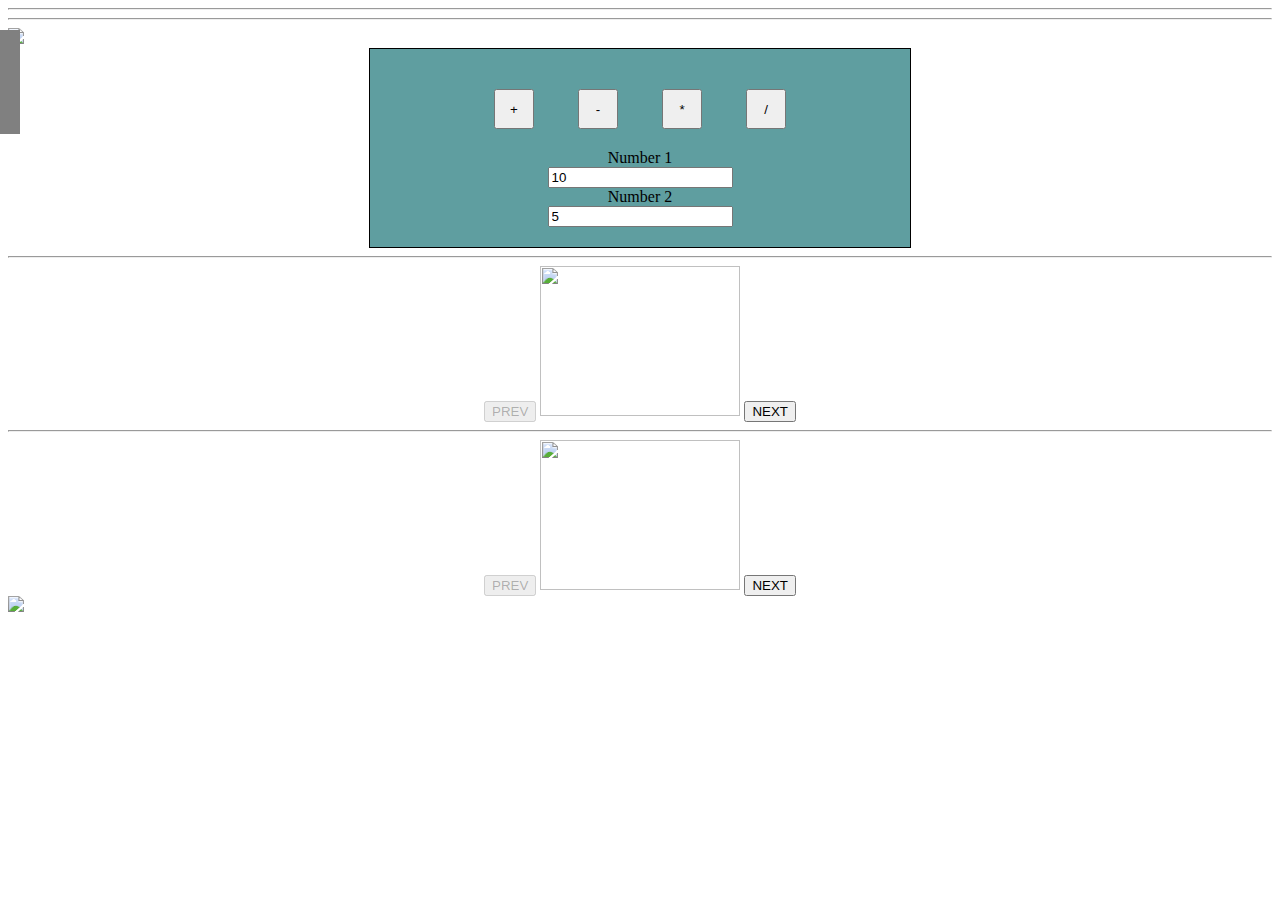
==== index.html @ 0e7c5f51 "add Less 14-6-7" ====
<!DOCTYPE html>
<html lang="en">
<head>
    <meta charset="UTF-8">
    <title>JS From Zero</title>
    <link rel="stylesheet" href="Style.css">
</head>
<body>
<!--<input type="text" id="message" value="">-->
<!--<hr>-->
<!--<div>-->
<!--    <img src="https://www.belarus.by/dadvimages/000667_872357.jpg" alt="Minsk">-->
<!--    <img src="https://www.aeroflot.ru/media/aflfiles/us/nyc/ny_4.jpg" alt="">-->
<!--</div>-->
<!--<hr>-->
<!--<ol>-->
<!--    <li class="JS_color">Learn js</li>-->
<!--    <li class="HTML_color">learn HTML</li>-->
<!--    <li>learn CSS</li>-->
<!--</ol>-->
<!--<hr>-->
<!--<input value="Hello">-->
<!--<hr>-->
<!--<input id="hello-message" value="Me">-->
<!--<h1 class="HTML_color" id="header">HE</h1>-->
<!--<hr>-->
<!--&lt;!&ndash;//-&#45;&#45;&#45;&#45;&#45;&#45;&#45;&#45;&#45;&#45;&#45;&#45;&#45;&#45;&#45;&#45;&#45;&#45;&#45;&#45;homework&#45;&#45;&#45;&#45;&#45;&#45;&#45;&#45;&#45;&#45;&#45;&#45;&#45;&#45;&#45;&#45;&#45;&#45;//&ndash;&gt;-->
<!--<div id="divHomework" class="homework">Homework 01-08-->
<!--</div>-->
<!--<input id="lastName" type="text" value="Krivalcevich">-->
<!--<input id="adress" type="text" value="Minsk. Lucini str">-->
<!--<select id="cities">-->
<!--    <option value="">moscow</option>-->
<!--    <option value="minsk" selected>minsk</option>-->
<!--    <option value="">kiev</option>-->
<!--</select>-->
<!--<textarea name="" id="hobbies" cols="10" rows="4">-->
<!--    soccer-->
<!--    books-->
<!--    it-->
<!--</textarea>-->
<!--<div id="justDiv">sdfasdfa</div>-->

<!--<div class="formForRegistration">-->
<!--    <div>-->
<!--        <h2>Email</h2>-->
<!--        <input id="vvvvv" type="text" value="111111">-->
<!--    </div>-->
<!--    <div><h2>Password</h2>-->
<!--        <input type="password"></div>-->
<!--    <div>-->
<!--        <input type="checkbox">-->
<!--        <button id="firstButton">Log In</button>-->
<!--    </div>-->
<!--</div>-->
<!--<hr>-->
<!--<input class="inputLes9_red" id="inputLes9" type="text" value="real">-->
<!--<img id="ferrari" src="https://auto.ironhorse.ru/wp-content/uploads/2015/06/LaFerrari-front.jpg" alt="">-->
<!--<hr>-->
<!--<div id="divHomework09" class="homework">Homework 09-02-->
<!--    <div class="formForRegistration">-->
<!--        First Name-->
<!--        <input class="some-class-name" id="inputHW2" value="Pavel">-->
<!--        Second Name-->
<!--        <input class="some-class-name" id="input2HW2" value="Krivalcevich">-->
<!--        Sex-->
<!--        <input class="some-class-name" id="input3HW2" checked type="checkbox">M-->
<!--        <input class="some-class-name" type="checkbox">F-->
<!--        single <input class="some-class-name" type="checkbox">-->
<!--        <img id="img1HW2" src="https://mobimg.b-cdn.net/v3/fetch/54/54f6c865d14d5feb25c524d48cd0d47c.jpeg" alt="">-->
<!--        city-->
<!--        <select class="some-class-name" id="selHW2">-->
<!--            <option value="moscow">moscow</option>-->
<!--            <option value="minsk" selected>minsk</option>-->
<!--            <option value="kiev">kiev</option>-->
<!--        </select>-->
<!--        About me-->
<!--        <textarea class="some-class-name" id="texHW2">-->
<!--            I am a god man-->
<!--        </textarea>-->

<!--        <button id="buttonHW2">sdfsadfsadf</button>-->

<!--//homWork 14-5-->
<!--<div class='thumbnails'>-->
<!--    <img src='https://beatmaker.tv/Default/General/Image/38647?type=BeatImageSmall'-->
<!--         data-src-full='https://beatmaker.tv/Default/General/Image/38647?type=BeatImageOriginal' />-->
<!--    <img src='https://beatmaker.tv/Default/General/Image/32420?type=BeatImageSmall'-->
<!--         data-src-full='https://beatmaker.tv/Default/General/Image/32420?type=BeatImageOriginal' />-->
<!--    <img src='https://beatmaker.tv/Default/General/Image/24753?type=BeatImageSmall'-->
<!--         data-src-full='https://beatmaker.tv/Default/General/Image/24753?type=BeatImageOriginal' />-->
<!--</div>-->

<!--    </div>-->
<!--</div>-->
<!--<hr>-->
<!--<div><input value="Pavel" id="firstName"/></div>-->
<!--<div><input value="Krivalcevich" id="lasttName"/></div>-->
<!--<div><input value="Minsk city" id="adresss"/></div>-->
<!--<div>-->
<!--    <button id="send-button">Send</button>-->
<!--</div>-->
<!--<hr>-->


<!-- ___________________________homewoerk 10-3____________________________ -->
<!-- <input type="text" id="inputID" class="inputclass"> -->
<!-- <div id="divdiv" class="divdiv"></div> -->
<!-- <input type="text"  class="sdfsadff" value="1" id="1">
<input type="text" class="hey" value="2" id="2">
<input type="text" value="3" id="3"> -->
<hr>
<!-- Homework 14 -->
<!-- <span class="visible14" id="span2">поменяй меня</span>
<input class="inVisible14" id="task14-1" type="text">
<button class="inVisible14" id="button">сохранить</button> -->

<!-- <input  id="input141" type="text">
<input  id="input142" type="text">
<button id="button14">change Place</button> -->
<!DOCTYPE html>
<html lang="en">
<head>
    <meta charset="UTF-8">
    <title>Title</title>
    <link rel="stylesheet" href="Style.css">
</head>
<body>

<hr/>
<div>
    <img id='full-size-img' src='fakeurl' />
</div>

<!-- -----------------------------------------------calculator---------------------------------------------- -->
<div class="jskmd-calculator">
    <div class="operartion-block">
        <button class="operation-button" id="buttonPlus">+</button>
        <button class="operation-button" id="buttonMinus">-</button>
        <button class="operation-button" id="buttonMultiply">*</button>
        <button class="operation-button" id="buttonDevide">/</button>
    </div>
    <div class="inputs-block">
        <div class="input-block">
            <label>Number 1</label>
            <input value="10" id="number1" type="number">
        </div>
        <div class="input-block">
            <label>Number 2</label>
            <input value="5" id="number2" type="number">
        </div>
    </div>
</div>
<hr>
<!-- -----------------------------------------------slider---------------------------------------------- -->
<div class="it-slider" id="itk-slider1">

    <button class="showPrev">PREV</button>

    <img class="sliderImage" src="" alt="">
    <button class="showNext">NEXT</button>
</div>
<hr>

<div class="it-slider" id="itk-slider2">

    <button class="showPrev">PREV</button>

    <img class="sliderImage" src="" alt="">
    <button class="showNext">NEXT</button>
</div>
<!-- -----------------------------------------------the end of slider---------------------------------------------- -->
<script src="slider.js"></script>
<script src="main.js"></script>
<script src="aaa.js"></script>

<!--14-6-->
<div class='entire-page'>
    <div class='sidebar-menu '>
        <ul>
            <li>О нас</li>
            <li>Инкубатор</li>
            <li>Счастье</li>
            <li>Трудоустройство</li>
        </ul>
    </div>
    <img class='gamburger-menu' src='https://upload.wikimedia.org/wikipedia/commons/thumb/b/b2/Hamburger_icon.svg/1200px-Hamburger_icon.svg.png' />
</div>
</body>
</html>
---- Style.css ----
/*img {*/
/*    width: 500px*/
/*}*/

/*.JS_color, .HTML_color {*/
/*    color: red;*/
/*    font-size: 25px;*/
/*    border: 1px solid blue*/
/*}*/

/*hr {*/
/*    border-color: lawngreen;*/
/*}*/

/*.homework {*/
/*    color: red;*/
/*    font-size: 32px;*/
/*    text-align: center;*/
/*}*/
/*.formForRegistration {*/
/*    border: 1px solid cornflowerblue;*/
/*    background-color: bisque;*/
/*    width: 230px;*/
/*    margin-left: auto;*/
/*    margin-right: auto;*/
/*}*/

/*.inputLes9_red {*/
/*color: red*/
/*}*/

/*.inputLes9_green {*/
/*    color: green*/
/*}*/

/*.buttonStyle {*/
/*    background-color: yellow;*/
/*    border: 1px solid red;*/
/*    padding: 10px;*/
/*    transform: rotate(45deg);*/

/*}*/

/*.error-input {*/
/*    border-color: red;*/
/*}*/
/* ___________________________homewoerk 10-3____________________________ */
/* .inputclass {
    border: 1px solid red
} */
/* .divdiv {
    width: 200px;
    border: 1px solid black;
  
}
 
.divdivone {
  width: 0px;
transition-duration: 4s;
} */

/* .divdiv {
    display: none;
} */

/* .hey {
    width: 100px;
} */


.jskmd-calculator {
    width: 500px;
    margin: 0 auto;
    text-align: center;
    background-color: cadetblue;
    padding: 20px;
    border: 1px solid black;

}

.operartion-block {
}

.jskmd-calculator .operartion-block button {
    height: 40px;
    width: 40px;
    margin: 20px;

}

.input-block label {
    display: block;
}

.input-block {

}

.error {
    border: red 1px solid
}

.hidden {
    display: none
}

.visible {
    display: block;
    border: red 1px solid
}

/* __________________________________________________ */

.visible14 {
    display: block
}

.inVisible14 {
    display: none;
}

/*___________________________________slider*/
.it-slider {
    width: 50%;
    margin: 0 auto;
    text-align: center;
}

.it-slider img {
width: 200px;
    height: 150px;
}

/*.thumbnails img {*/
/*    width: 100px;*/
/*}*/
/* ------------------------------14-6----------------------------*/
.sidebar-menu {
    position: absolute;
    width: 200px;
    background-color: grey;
    color: white;
    top: 30px;
    left: -180px;
    transition-duration: 2s;
}

.sidebar-menu:active {

    left: 0px;
    transition-duration: 2s;
}

.gamburger-menu {
    width: 20px;
}

.gamburger-menu:active {
    width: 20px;
    transform:rotate(90deg) ;
}
---- Style.css ----
/*img {*/
/*    width: 500px*/
/*}*/

/*.JS_color, .HTML_color {*/
/*    color: red;*/
/*    font-size: 25px;*/
/*    border: 1px solid blue*/
/*}*/

/*hr {*/
/*    border-color: lawngreen;*/
/*}*/

/*.homework {*/
/*    color: red;*/
/*    font-size: 32px;*/
/*    text-align: center;*/
/*}*/
/*.formForRegistration {*/
/*    border: 1px solid cornflowerblue;*/
/*    background-color: bisque;*/
/*    width: 230px;*/
/*    margin-left: auto;*/
/*    margin-right: auto;*/
/*}*/

/*.inputLes9_red {*/
/*color: red*/
/*}*/

/*.inputLes9_green {*/
/*    color: green*/
/*}*/

/*.buttonStyle {*/
/*    background-color: yellow;*/
/*    border: 1px solid red;*/
/*    padding: 10px;*/
/*    transform: rotate(45deg);*/

/*}*/

/*.error-input {*/
/*    border-color: red;*/
/*}*/
/* ___________________________homewoerk 10-3____________________________ */
/* .inputclass {
    border: 1px solid red
} */
/* .divdiv {
    width: 200px;
    border: 1px solid black;
  
}
 
.divdivone {
  width: 0px;
transition-duration: 4s;
} */

/* .divdiv {
    display: none;
} */

/* .hey {
    width: 100px;
} */


.jskmd-calculator {
    width: 500px;
    margin: 0 auto;
    text-align: center;
    background-color: cadetblue;
    padding: 20px;
    border: 1px solid black;

}

.operartion-block {
}

.jskmd-calculator .operartion-block button {
    height: 40px;
    width: 40px;
    margin: 20px;

}

.input-block label {
    display: block;
}

.input-block {

}

.error {
    border: red 1px solid
}

.hidden {
    display: none
}

.visible {
    display: block;
    border: red 1px solid
}

/* __________________________________________________ */

.visible14 {
    display: block
}

.inVisible14 {
    display: none;
}

/*___________________________________slider*/
.it-slider {
    width: 50%;
    margin: 0 auto;
    text-align: center;
}

.it-slider img {
width: 200px;
    height: 150px;
}

/*.thumbnails img {*/
/*    width: 100px;*/
/*}*/
/* ------------------------------14-6----------------------------*/
.sidebar-menu {
    position: absolute;
    width: 200px;
    background-color: grey;
    color: white;
    top: 30px;
    left: -180px;
    transition-duration: 2s;
}

.sidebar-menu:active {

    left: 0px;
    transition-duration: 2s;
}

.gamburger-menu {
    width: 20px;
}

.gamburger-menu:active {
    width: 20px;
    transform:rotate(90deg) ;
}
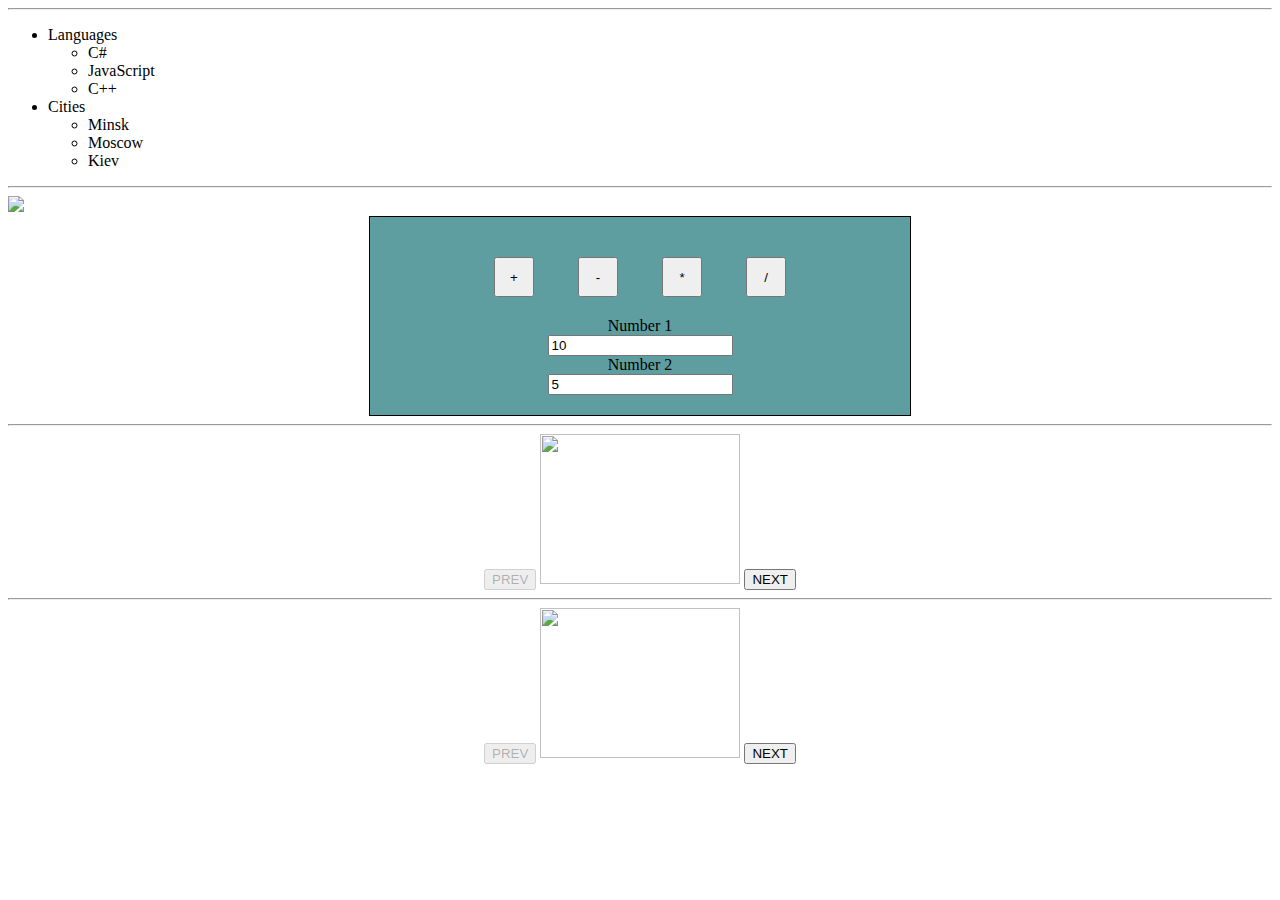
==== commit 8db9c115: "add Less 14-10" ====
--- a/index.html
+++ b/index.html
@@ -102,6 +102,18 @@
 <!--</div>-->
 <!--<hr>-->
 
+<!--14-6-->
+<!--<div class='entire-page'>-->
+<!--    <div class='sidebar-menu '>-->
+<!--        <ul>-->
+<!--            <li>О нас</li>-->
+<!--            <li>Инкубатор</li>-->
+<!--            <li>Счастье</li>-->
+<!--            <li>Трудоустройство</li>-->
+<!--        </ul>-->
+<!--    </div>-->
+<!--    <img class='gamburger-menu' src='https://upload.wikimedia.org/wikipedia/commons/thumb/b/b2/Hamburger_icon.svg/1200px-Hamburger_icon.svg.png' />-->
+<!--</div>-->
 
 <!-- ___________________________homewoerk 10-3____________________________ -->
 <!-- <input type="text" id="inputID" class="inputclass"> -->
@@ -118,6 +130,29 @@
 <!-- <input  id="input141" type="text">
 <input  id="input142" type="text">
 <button id="button14">change Place</button> -->
+<!--homework 14-10-->
+<ul class='main-menu'>
+    <li class='main-menu-item show'>
+    <span>
+      Languages
+    </span>
+        <ul class='sub-menu'>
+            <li class='sub-menu-item'>C#</li>
+            <li class='sub-menu-item'>JavaScript</li>
+            <li class='sub-menu-item'>C++</li>
+        </ul>
+    </li>
+    <li class='main-menu-item'>
+    <span>
+      Cities
+    </span>
+        <ul class='sub-menu'>
+            <li class='sub-menu-item'>Minsk</li>
+            <li class='sub-menu-item'>Moscow</li>
+            <li class='sub-menu-item'>Kiev</li>
+        </ul>
+    </li>
+</ul>
 <!DOCTYPE html>
 <html lang="en">
 <head>
@@ -169,23 +204,20 @@
     <img class="sliderImage" src="" alt="">
     <button class="showNext">NEXT</button>
 </div>
+
 <!-- -----------------------------------------------the end of slider---------------------------------------------- -->
+
+
+
+
 <script src="slider.js"></script>
 <script src="main.js"></script>
 <script src="aaa.js"></script>
 
-<!--14-6-->
-<div class='entire-page'>
-    <div class='sidebar-menu '>
-        <ul>
-            <li>О нас</li>
-            <li>Инкубатор</li>
-            <li>Счастье</li>
-            <li>Трудоустройство</li>
-        </ul>
-    </div>
-    <img class='gamburger-menu' src='https://upload.wikimedia.org/wikipedia/commons/thumb/b/b2/Hamburger_icon.svg/1200px-Hamburger_icon.svg.png' />
-</div>
+
+
+
+
 </body>
 </html>
 
--- a/Style.css
+++ b/Style.css
@@ -135,27 +135,36 @@
 /*    width: 100px;*/
 /*}*/
 /* ------------------------------14-6----------------------------*/
-.sidebar-menu {
-    position: absolute;
-    width: 200px;
-    background-color: grey;
-    color: white;
-    top: 30px;
-    left: -180px;
-    transition-duration: 2s;
-}
+/*.sidebar-menu {*/
+/*    position: absolute;*/
+/*    width: 200px;*/
+/*    background-color: grey;*/
+/*    color: white;*/
+/*    top: 30px;*/
+/*    left: -180px;*/
+/*    transition-duration: 2s;*/
+/*}*/
 
-.sidebar-menu:active {
+/*.sidebar-menu:active {*/
 
-    left: 0px;
-    transition-duration: 2s;
-}
+/*    left: 0px;*/
+/*    transition-duration: 2s;*/
+/*}*/
 
-.gamburger-menu {
-    width: 20px;
-}
+/*.gamburger-menu {*/
+/*    width: 20px;*/
+/*}*/
 
-.gamburger-menu:active {
-    width: 20px;
-    transform:rotate(90deg) ;
-}+/*.gamburger-menu:active {*/
+/*    width: 20px;*/
+/*    transform:rotate(90deg) ;*/
+/*}*/
+
+/*!*<!--14-10-->*!*/
+/*.main-menu-item .sub-menu {*/
+/*    display: none;*/
+/*}*/
+
+/*.main-menu-item.show .sub-menu {*/
+/*    display: block;*/
+/*}*/--- a/Style.css
+++ b/Style.css
@@ -135,27 +135,36 @@
 /*    width: 100px;*/
 /*}*/
 /* ------------------------------14-6----------------------------*/
-.sidebar-menu {
-    position: absolute;
-    width: 200px;
-    background-color: grey;
-    color: white;
-    top: 30px;
-    left: -180px;
-    transition-duration: 2s;
-}
+/*.sidebar-menu {*/
+/*    position: absolute;*/
+/*    width: 200px;*/
+/*    background-color: grey;*/
+/*    color: white;*/
+/*    top: 30px;*/
+/*    left: -180px;*/
+/*    transition-duration: 2s;*/
+/*}*/
 
-.sidebar-menu:active {
+/*.sidebar-menu:active {*/
 
-    left: 0px;
-    transition-duration: 2s;
-}
+/*    left: 0px;*/
+/*    transition-duration: 2s;*/
+/*}*/
 
-.gamburger-menu {
-    width: 20px;
-}
+/*.gamburger-menu {*/
+/*    width: 20px;*/
+/*}*/
 
-.gamburger-menu:active {
-    width: 20px;
-    transform:rotate(90deg) ;
-}+/*.gamburger-menu:active {*/
+/*    width: 20px;*/
+/*    transform:rotate(90deg) ;*/
+/*}*/
+
+/*!*<!--14-10-->*!*/
+/*.main-menu-item .sub-menu {*/
+/*    display: none;*/
+/*}*/
+
+/*.main-menu-item.show .sub-menu {*/
+/*    display: block;*/
+/*}*/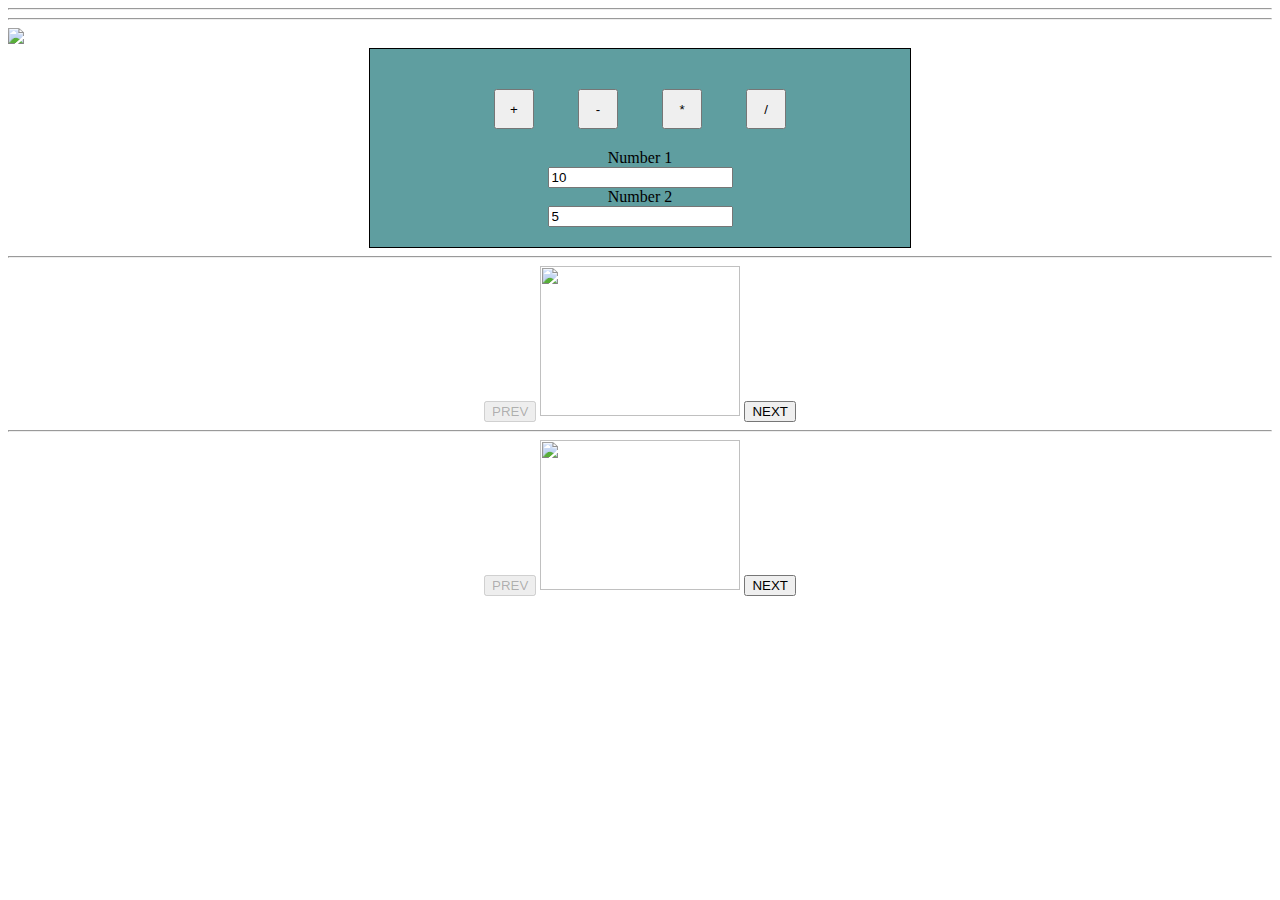
==== commit 8e5778bd: "add Less 14-11" ====
--- a/index.html
+++ b/index.html
@@ -131,28 +131,40 @@
 <input  id="input142" type="text">
 <button id="button14">change Place</button> -->
 <!--homework 14-10-->
-<ul class='main-menu'>
-    <li class='main-menu-item show'>
-    <span>
-      Languages
-    </span>
-        <ul class='sub-menu'>
-            <li class='sub-menu-item'>C#</li>
-            <li class='sub-menu-item'>JavaScript</li>
-            <li class='sub-menu-item'>C++</li>
-        </ul>
-    </li>
-    <li class='main-menu-item'>
-    <span>
-      Cities
-    </span>
-        <ul class='sub-menu'>
-            <li class='sub-menu-item'>Minsk</li>
-            <li class='sub-menu-item'>Moscow</li>
-            <li class='sub-menu-item'>Kiev</li>
-        </ul>
-    </li>
-</ul>
+<!--/*14-11*/-->
+<!--<div class='container'>-->
+<!--    <div id='area-with-context-menu'>-->
+<!--        We want be a happy developers. And we will be! We want be a happy developers. And we will be! We want be a happy developers. And we will be! We want be a happy developers. And we will be! We want be a happy developers. And we will be! We want be a happy developers. And we will be! We want be a happy developers. And we will be! We want be a happy developers. And we will be! We want be a happy developers. And we will be!-->
+<!--    </div>-->
+<!--    <div class='context-menu hidden' id='context-menu'>-->
+<!--        <ul>-->
+<!--            <li>Edit</li>-->
+<!--            <li>Copy</li>-->
+<!--        </ul>-->
+<!--    </div>-->
+<!--</div>-->
+<!--<ul class='main-menu'>-->
+<!--    <li class='main-menu-item show'>-->
+<!--    <span>-->
+<!--      Languages-->
+<!--    </span>-->
+<!--        <ul class='sub-menu'>-->
+<!--            <li class='sub-menu-item'>C#</li>-->
+<!--            <li class='sub-menu-item'>JavaScript</li>-->
+<!--            <li class='sub-menu-item'>C++</li>-->
+<!--        </ul>-->
+<!--    </li>-->
+<!--    <li class='main-menu-item'>-->
+<!--    <span>-->
+<!--      Cities-->
+<!--    </span>-->
+<!--        <ul class='sub-menu'>-->
+<!--            <li class='sub-menu-item'>Minsk</li>-->
+<!--            <li class='sub-menu-item'>Moscow</li>-->
+<!--            <li class='sub-menu-item'>Kiev</li>-->
+<!--        </ul>-->
+<!--    </li>-->
+<!--</ul>-->
 <!DOCTYPE html>
 <html lang="en">
 <head>
@@ -209,7 +221,6 @@
 
 
 
-
 <script src="slider.js"></script>
 <script src="main.js"></script>
 <script src="aaa.js"></script>
--- a/Style.css
+++ b/Style.css
@@ -167,4 +167,23 @@
 
 /*.main-menu-item.show .sub-menu {*/
 /*    display: block;*/
+/*}*/
+
+/*14-11*/
+/*.container {*/
+/*    position: relative;*/
+/*}*/
+
+/*.context-menu {*/
+/*    width: 100px;*/
+/*    height: 100px;*/
+/*    background-color: black;*/
+/*    color: white;*/
+/*    padding: 10px;*/
+/*    position: absolute;*/
+/*    top: 0px;*/
+/*    left: 0px;*/
+/*}*/
+/*.hidden {*/
+/*    display: none;*/
 /*}*/--- a/Style.css
+++ b/Style.css
@@ -167,4 +167,23 @@
 
 /*.main-menu-item.show .sub-menu {*/
 /*    display: block;*/
+/*}*/
+
+/*14-11*/
+/*.container {*/
+/*    position: relative;*/
+/*}*/
+
+/*.context-menu {*/
+/*    width: 100px;*/
+/*    height: 100px;*/
+/*    background-color: black;*/
+/*    color: white;*/
+/*    padding: 10px;*/
+/*    position: absolute;*/
+/*    top: 0px;*/
+/*    left: 0px;*/
+/*}*/
+/*.hidden {*/
+/*    display: none;*/
 /*}*/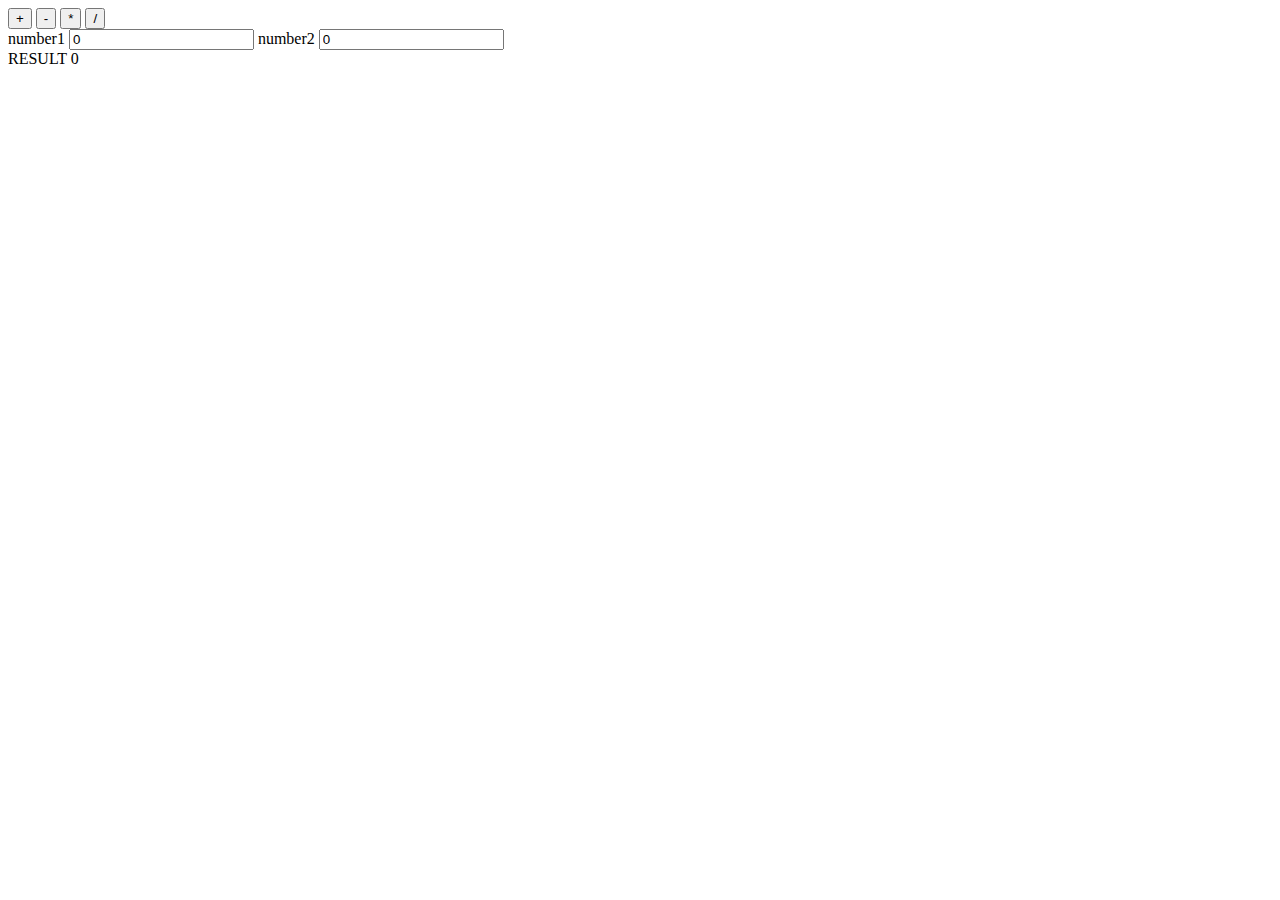
==== commit 44c92114: "add less 20-1" ====
--- a/index.html
+++ b/index.html
@@ -1,235 +1,34 @@
-<!DOCTYPE html>
+<!doctype html>
 <html lang="en">
 <head>
     <meta charset="UTF-8">
-    <title>JS From Zero</title>
-    <link rel="stylesheet" href="Style.css">
+    <meta name="viewport"
+          content="width=device-width, user-scalable=no, initial-scale=1.0, maximum-scale=1.0, minimum-scale=1.0">
+    <meta http-equiv="X-UA-Compatible" content="ie=edge">
+    <link rel="stylesheet" href="style.css">
+    <title>Document</title>
 </head>
 <body>
-<!--<input type="text" id="message" value="">-->
-<!--<hr>-->
-<!--<div>-->
-<!--    <img src="https://www.belarus.by/dadvimages/000667_872357.jpg" alt="Minsk">-->
-<!--    <img src="https://www.aeroflot.ru/media/aflfiles/us/nyc/ny_4.jpg" alt="">-->
-<!--</div>-->
-<!--<hr>-->
-<!--<ol>-->
-<!--    <li class="JS_color">Learn js</li>-->
-<!--    <li class="HTML_color">learn HTML</li>-->
-<!--    <li>learn CSS</li>-->
-<!--</ol>-->
-<!--<hr>-->
-<!--<input value="Hello">-->
-<!--<hr>-->
-<!--<input id="hello-message" value="Me">-->
-<!--<h1 class="HTML_color" id="header">HE</h1>-->
-<!--<hr>-->
-<!--&lt;!&ndash;//-&#45;&#45;&#45;&#45;&#45;&#45;&#45;&#45;&#45;&#45;&#45;&#45;&#45;&#45;&#45;&#45;&#45;&#45;&#45;&#45;homework&#45;&#45;&#45;&#45;&#45;&#45;&#45;&#45;&#45;&#45;&#45;&#45;&#45;&#45;&#45;&#45;&#45;&#45;//&ndash;&gt;-->
-<!--<div id="divHomework" class="homework">Homework 01-08-->
-<!--</div>-->
-<!--<input id="lastName" type="text" value="Krivalcevich">-->
-<!--<input id="adress" type="text" value="Minsk. Lucini str">-->
-<!--<select id="cities">-->
-<!--    <option value="">moscow</option>-->
-<!--    <option value="minsk" selected>minsk</option>-->
-<!--    <option value="">kiev</option>-->
-<!--</select>-->
-<!--<textarea name="" id="hobbies" cols="10" rows="4">-->
-<!--    soccer-->
-<!--    books-->
-<!--    it-->
-<!--</textarea>-->
-<!--<div id="justDiv">sdfasdfa</div>-->
-
-<!--<div class="formForRegistration">-->
-<!--    <div>-->
-<!--        <h2>Email</h2>-->
-<!--        <input id="vvvvv" type="text" value="111111">-->
-<!--    </div>-->
-<!--    <div><h2>Password</h2>-->
-<!--        <input type="password"></div>-->
-<!--    <div>-->
-<!--        <input type="checkbox">-->
-<!--        <button id="firstButton">Log In</button>-->
-<!--    </div>-->
-<!--</div>-->
-<!--<hr>-->
-<!--<input class="inputLes9_red" id="inputLes9" type="text" value="real">-->
-<!--<img id="ferrari" src="https://auto.ironhorse.ru/wp-content/uploads/2015/06/LaFerrari-front.jpg" alt="">-->
-<!--<hr>-->
-<!--<div id="divHomework09" class="homework">Homework 09-02-->
-<!--    <div class="formForRegistration">-->
-<!--        First Name-->
-<!--        <input class="some-class-name" id="inputHW2" value="Pavel">-->
-<!--        Second Name-->
-<!--        <input class="some-class-name" id="input2HW2" value="Krivalcevich">-->
-<!--        Sex-->
-<!--        <input class="some-class-name" id="input3HW2" checked type="checkbox">M-->
-<!--        <input class="some-class-name" type="checkbox">F-->
-<!--        single <input class="some-class-name" type="checkbox">-->
-<!--        <img id="img1HW2" src="https://mobimg.b-cdn.net/v3/fetch/54/54f6c865d14d5feb25c524d48cd0d47c.jpeg" alt="">-->
-<!--        city-->
-<!--        <select class="some-class-name" id="selHW2">-->
-<!--            <option value="moscow">moscow</option>-->
-<!--            <option value="minsk" selected>minsk</option>-->
-<!--            <option value="kiev">kiev</option>-->
-<!--        </select>-->
-<!--        About me-->
-<!--        <textarea class="some-class-name" id="texHW2">-->
-<!--            I am a god man-->
-<!--        </textarea>-->
-
-<!--        <button id="buttonHW2">sdfsadfsadf</button>-->
-
-<!--//homWork 14-5-->
-<!--<div class='thumbnails'>-->
-<!--    <img src='https://beatmaker.tv/Default/General/Image/38647?type=BeatImageSmall'-->
-<!--         data-src-full='https://beatmaker.tv/Default/General/Image/38647?type=BeatImageOriginal' />-->
-<!--    <img src='https://beatmaker.tv/Default/General/Image/32420?type=BeatImageSmall'-->
-<!--         data-src-full='https://beatmaker.tv/Default/General/Image/32420?type=BeatImageOriginal' />-->
-<!--    <img src='https://beatmaker.tv/Default/General/Image/24753?type=BeatImageSmall'-->
-<!--         data-src-full='https://beatmaker.tv/Default/General/Image/24753?type=BeatImageOriginal' />-->
-<!--</div>-->
-
-<!--    </div>-->
-<!--</div>-->
-<!--<hr>-->
-<!--<div><input value="Pavel" id="firstName"/></div>-->
-<!--<div><input value="Krivalcevich" id="lasttName"/></div>-->
-<!--<div><input value="Minsk city" id="adresss"/></div>-->
-<!--<div>-->
-<!--    <button id="send-button">Send</button>-->
-<!--</div>-->
-<!--<hr>-->
-
-<!--14-6-->
-<!--<div class='entire-page'>-->
-<!--    <div class='sidebar-menu '>-->
-<!--        <ul>-->
-<!--            <li>О нас</li>-->
-<!--            <li>Инкубатор</li>-->
-<!--            <li>Счастье</li>-->
-<!--            <li>Трудоустройство</li>-->
-<!--        </ul>-->
-<!--    </div>-->
-<!--    <img class='gamburger-menu' src='https://upload.wikimedia.org/wikipedia/commons/thumb/b/b2/Hamburger_icon.svg/1200px-Hamburger_icon.svg.png' />-->
-<!--</div>-->
-
-<!-- ___________________________homewoerk 10-3____________________________ -->
-<!-- <input type="text" id="inputID" class="inputclass"> -->
-<!-- <div id="divdiv" class="divdiv"></div> -->
-<!-- <input type="text"  class="sdfsadff" value="1" id="1">
-<input type="text" class="hey" value="2" id="2">
-<input type="text" value="3" id="3"> -->
-<hr>
-<!-- Homework 14 -->
-<!-- <span class="visible14" id="span2">поменяй меня</span>
-<input class="inVisible14" id="task14-1" type="text">
-<button class="inVisible14" id="button">сохранить</button> -->
-
-<!-- <input  id="input141" type="text">
-<input  id="input142" type="text">
-<button id="button14">change Place</button> -->
-<!--homework 14-10-->
-<!--/*14-11*/-->
-<!--<div class='container'>-->
-<!--    <div id='area-with-context-menu'>-->
-<!--        We want be a happy developers. And we will be! We want be a happy developers. And we will be! We want be a happy developers. And we will be! We want be a happy developers. And we will be! We want be a happy developers. And we will be! We want be a happy developers. And we will be! We want be a happy developers. And we will be! We want be a happy developers. And we will be! We want be a happy developers. And we will be!-->
-<!--    </div>-->
-<!--    <div class='context-menu hidden' id='context-menu'>-->
-<!--        <ul>-->
-<!--            <li>Edit</li>-->
-<!--            <li>Copy</li>-->
-<!--        </ul>-->
-<!--    </div>-->
-<!--</div>-->
-<!--<ul class='main-menu'>-->
-<!--    <li class='main-menu-item show'>-->
-<!--    <span>-->
-<!--      Languages-->
-<!--    </span>-->
-<!--        <ul class='sub-menu'>-->
-<!--            <li class='sub-menu-item'>C#</li>-->
-<!--            <li class='sub-menu-item'>JavaScript</li>-->
-<!--            <li class='sub-menu-item'>C++</li>-->
-<!--        </ul>-->
-<!--    </li>-->
-<!--    <li class='main-menu-item'>-->
-<!--    <span>-->
-<!--      Cities-->
-<!--    </span>-->
-<!--        <ul class='sub-menu'>-->
-<!--            <li class='sub-menu-item'>Minsk</li>-->
-<!--            <li class='sub-menu-item'>Moscow</li>-->
-<!--            <li class='sub-menu-item'>Kiev</li>-->
-<!--        </ul>-->
-<!--    </li>-->
-<!--</ul>-->
-<!DOCTYPE html>
-<html lang="en">
-<head>
-    <meta charset="UTF-8">
-    <title>Title</title>
-    <link rel="stylesheet" href="Style.css">
-</head>
-<body>
-
-<hr/>
-<div>
-    <img id='full-size-img' src='fakeurl' />
-</div>
-
-<!-- -----------------------------------------------calculator---------------------------------------------- -->
-<div class="jskmd-calculator">
-    <div class="operartion-block">
-        <button class="operation-button" id="buttonPlus">+</button>
-        <button class="operation-button" id="buttonMinus">-</button>
-        <button class="operation-button" id="buttonMultiply">*</button>
-        <button class="operation-button" id="buttonDevide">/</button>
+<div id="calculator">
+    <div>
+        <button id="sum">+</button>
+        <button id="minus" >-</button>
+        <button id="mult">*</button>
+        <button id="dev">/</button>
     </div>
-    <div class="inputs-block">
-        <div class="input-block">
-            <label>Number 1</label>
-            <input value="10" id="number1" type="number">
-        </div>
-        <div class="input-block">
-            <label>Number 2</label>
-            <input value="5" id="number2" type="number">
-        </div>
+    <div>
+        number1
+        <input value="0" id="numberOne" type="number">
+        number2
+        <input value="0" id="numberTwo" type="number">
     </div>
-</div>
-<hr>
-<!-- -----------------------------------------------slider---------------------------------------------- -->
-<div class="it-slider" id="itk-slider1">
-
-    <button class="showPrev">PREV</button>
-
-    <img class="sliderImage" src="" alt="">
-    <button class="showNext">NEXT</button>
-</div>
-<hr>
-
-<div class="it-slider" id="itk-slider2">
-
-    <button class="showPrev">PREV</button>
-
-    <img class="sliderImage" src="" alt="">
-    <button class="showNext">NEXT</button>
-</div>
-
-<!-- -----------------------------------------------the end of slider---------------------------------------------- -->
+    RESULT
+    <span>0</span>
 
 
 
-<script src="slider.js"></script>
-<script src="main.js"></script>
-<script src="aaa.js"></script>
+</div>
 
-
-
-
-
+<script src="math.js"></script>
 </body>
-</html>
-
-
+</html>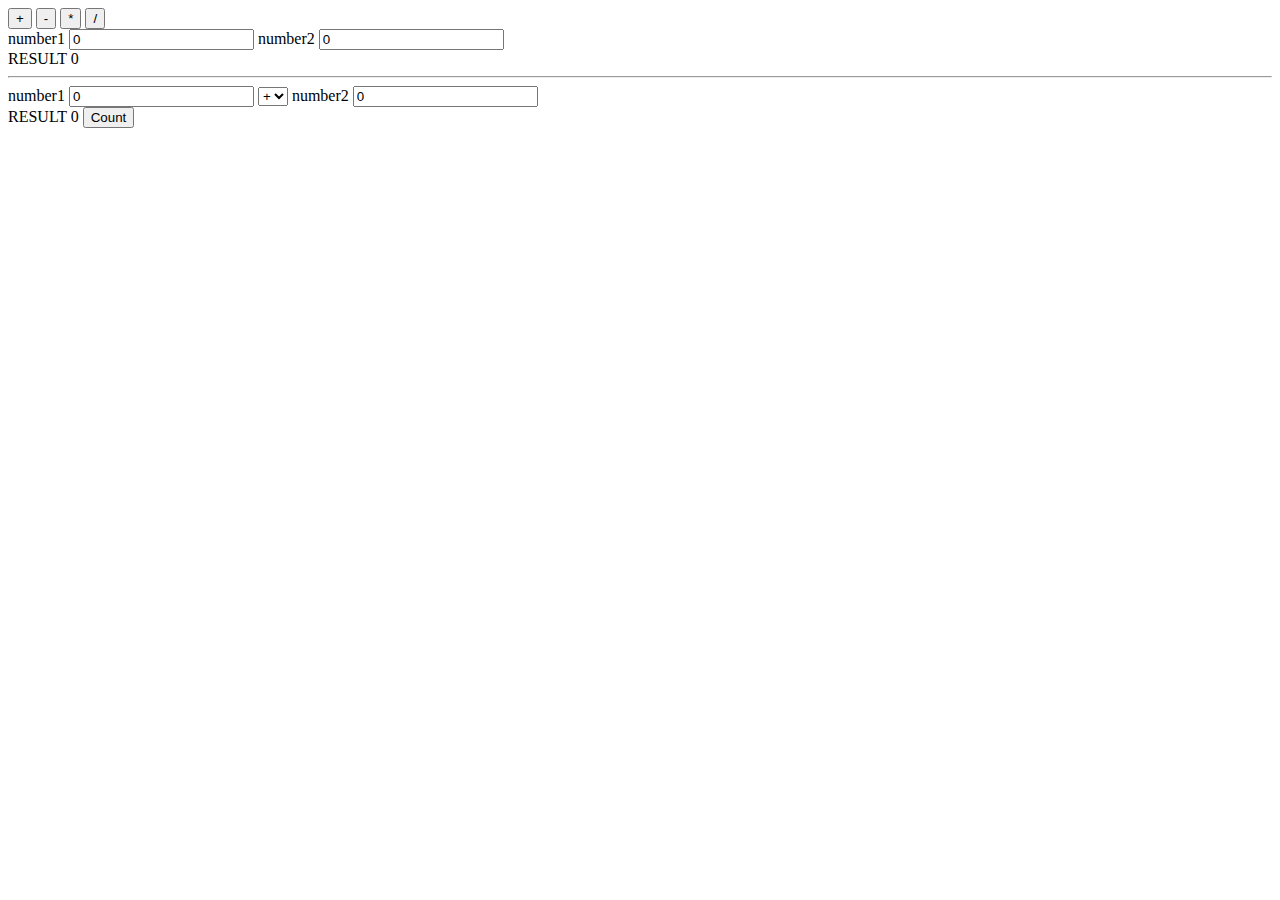
==== commit a681a556: "calculator 2" ====
--- a/index.html
+++ b/index.html
@@ -11,10 +11,10 @@
 <body>
 <div id="calculator">
     <div>
-        <button id="sum">+</button>
-        <button id="minus" >-</button>
-        <button id="mult">*</button>
-        <button id="dev">/</button>
+        <button class="operation" id="sum">+</button>
+        <button  class="operation"id="minus" >-</button>
+        <button class="operation" id="mult">*</button>
+        <button class="operation" id="dev">/</button>
     </div>
     <div>
         number1
@@ -23,12 +23,39 @@
         <input value="0" id="numberTwo" type="number">
     </div>
     RESULT
-    <span>0</span>
+    <span id="result">0</span>
+
+
+
+</div>
+<hr>
+<div id="calculatorTwo">
+
+    <div>
+        number1
+        <input value="0" id="numberOneForcalculatorTwo" type="number">
+
+        <select id="choose">
+            <option id="choosePlus">+</option>
+            <option id="chooseMinus">-</option>
+            <option id="chooseMult">*</option>
+            <option id="chooseDev">/</option>
+        </select>
+
+        number2
+        <input value="0" id="numberTwoForcalculatorTwo" type="number">
+    </div>
+    RESULT
+    <span id="resultForcalculatorTwo">0</span>
+
+    <button id="button">Count</button>
 
 
 
 </div>
 
 <script src="math.js"></script>
+<script src="Math 2.js"></script>
+
 </body>
 </html>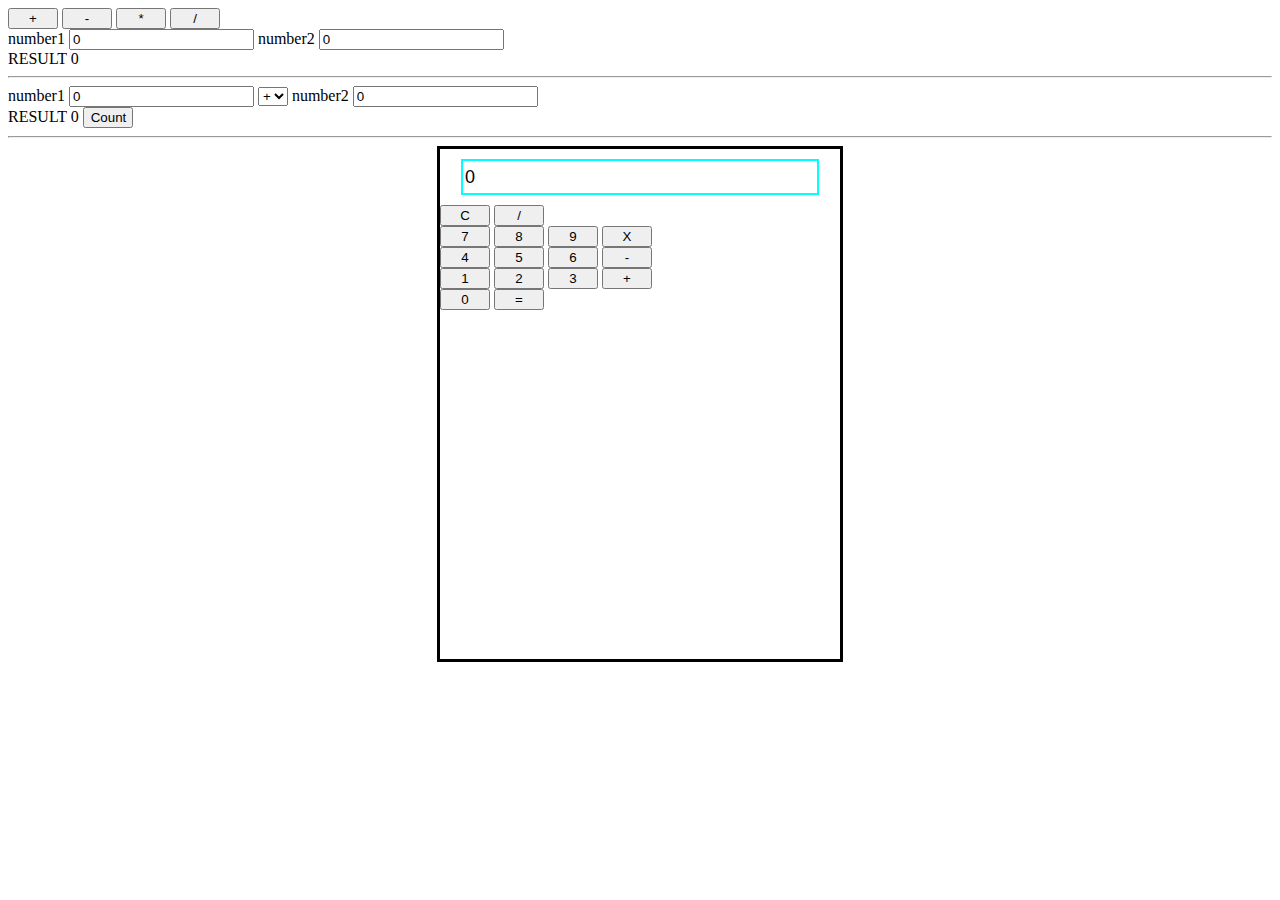
==== commit 22e3d2c9: "calculator 2" ====
--- a/index.html
+++ b/index.html
@@ -50,12 +50,43 @@
 
     <button id="button">Count</button>
 
+</div>
+<hr>
 
-
+<div class="calculator3">
+    <input id="input" type="number">
+    <div>
+        <button  id="break">C</button>
+        <button  id="dev3">/</button>
+    </div>
+    <div>
+        <button  class="number" id="seven">7</button>
+        <button class="number" id="eight">8</button>
+        <button class="number" id="nine">9</button>
+        <button  id="multipl">X</button>
+    </div>
+    <div>
+        <button class="number" id="four">4</button>
+        <button class="number" id="five">5</button>
+        <button class="number" id="six">6</button>
+        <button  id="minuss">-</button>
+    </div>
+    <div>
+        <button class="number" id="one">1</button>
+        <button class="number" id="two">2</button>
+        <button class="number" id="three">3</button>
+        <button  id="plus">+</button>
+    </div>
+    <div>
+        <button class="number" id="zero">0</button>
+        <button id="resultt">=</button>
+    </div>
+   
 </div>
 
 <script src="math.js"></script>
 <script src="Math 2.js"></script>
+<script src="Math 3.js"></script>
 
 </body>
 </html>--- a/style.css
+++ b/style.css
@@ -0,0 +1,24 @@
+.calculator3 {
+border: 3px solid black;
+    width: 400px;
+    height: 500px;
+    margin-left: auto;
+    margin-right: auto;
+    padding-top: 10px;
+}
+
+.calculator3 input {
+    width: 350px;
+    height: 30px;
+    border: 2px solid aqua;
+    font-size: large;
+    margin-left: auto;
+    margin-right: auto;
+    display: block;
+    margin-bottom: 10px;
+
+}
+
+button {
+    width: 50px;
+}